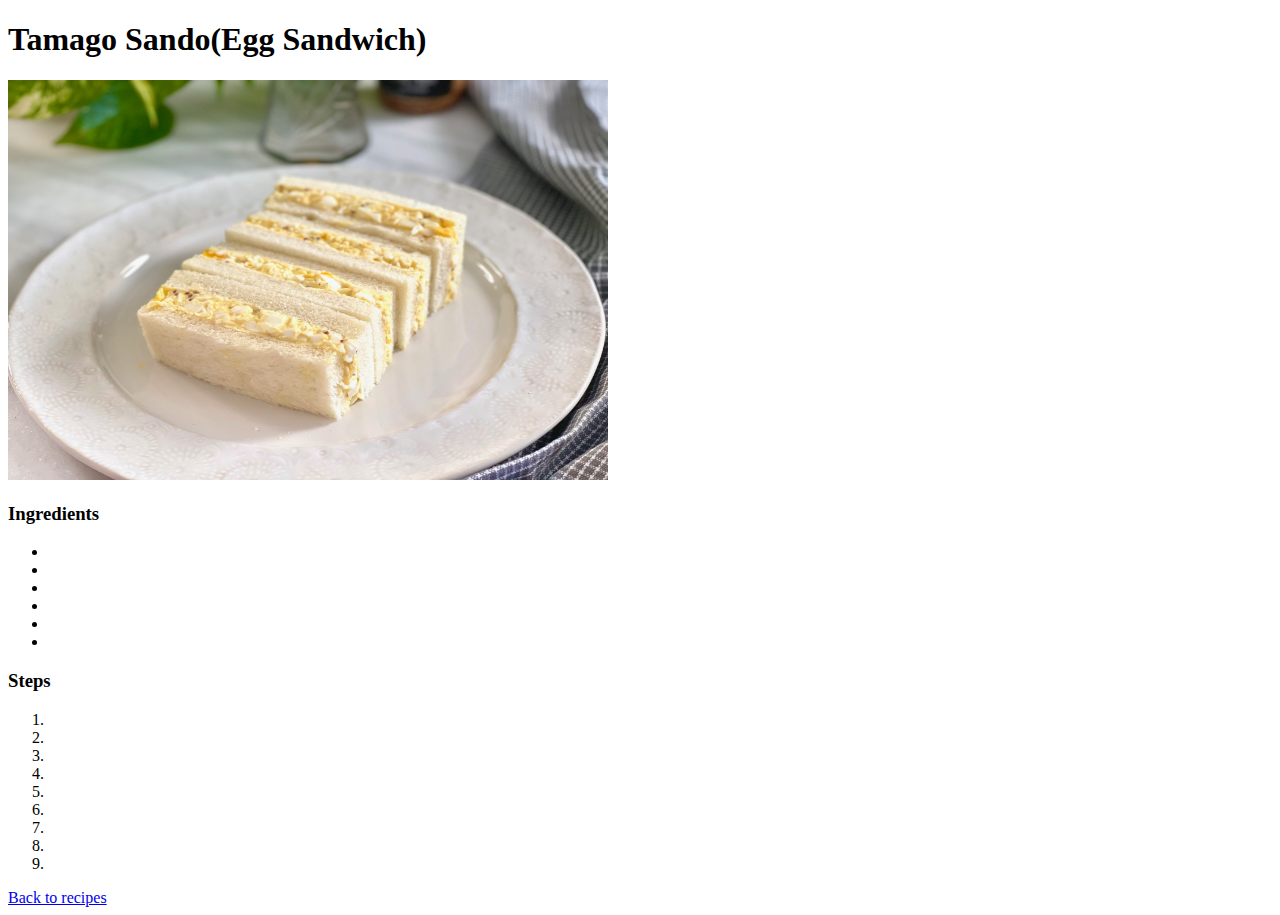
==== recipes/eggsando.html @ 7e3b54c0 "Add recipes, Update main site" ====
<!DOCTYPE html>
<html lang="en">
    <head>
        <meta charset="UTF-8">
        <title>Tamago Sando</title>
    </head>
    <body>
        <h1>Tamago Sando(Egg Sandwich)</h1>
        <img src="../img/eggsando.jpg" width="600" height="400" alt="an egg sandwich(tamago sando)">
        <p></p>
        <p></p>

        <h3>Ingredients</h3>
        <ul>
            <li></li>
            <li></li>
            <li></li>
            <li></li>
            <li></li>
            <li></li>
        </ul>

        <h3>Steps</h3>
        <ol>
            <li></li>
            <li></li>
            <li><li>
            <li></li>
            <li></li>
            <li></li>
            <li><li>
        </ol>

        <a href="../index.html">Back to recipes</a>
    </body>
</html>
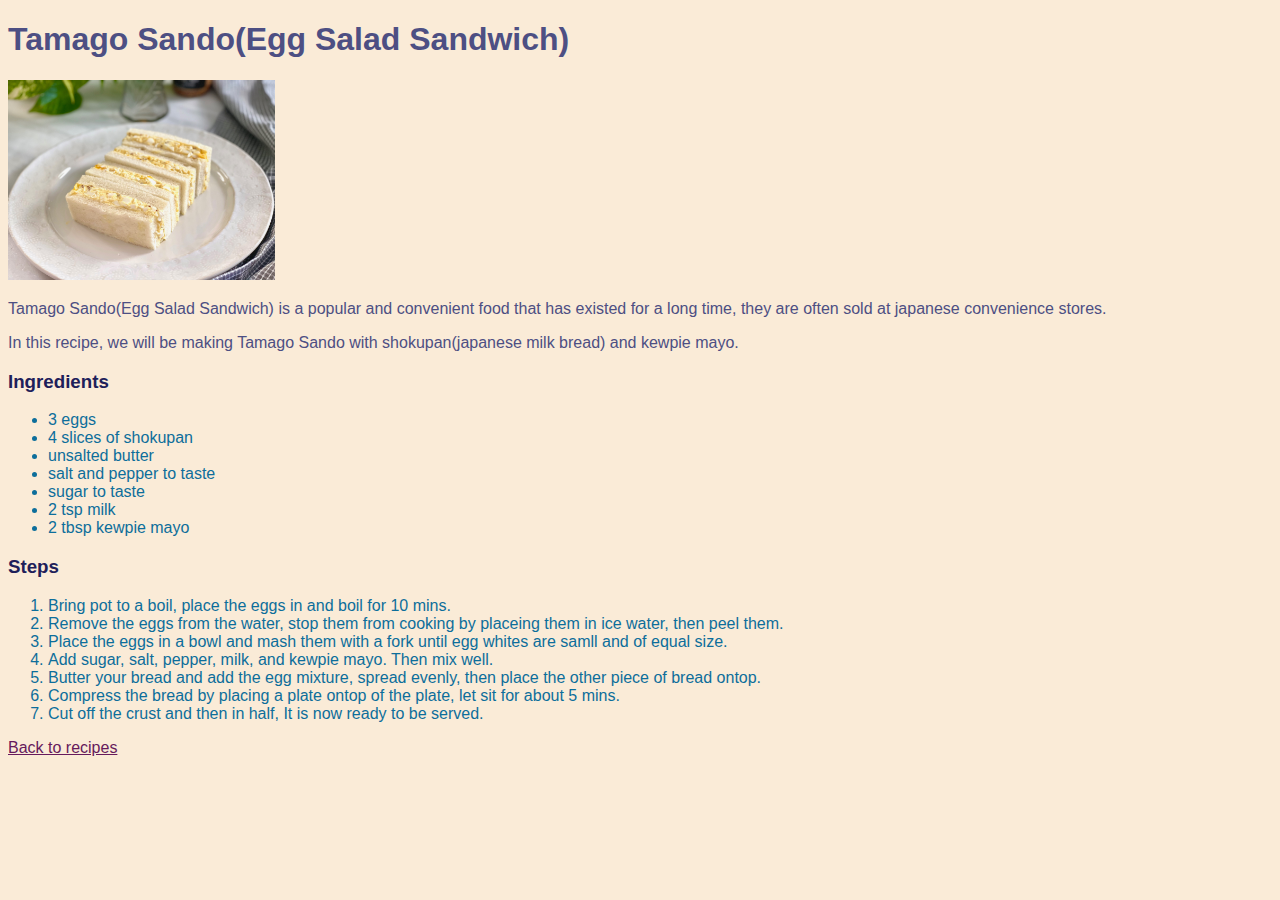
==== commit 5b91e3d3: "Added style to all pages" ====
--- a/recipes/eggsando.html
+++ b/recipes/eggsando.html
@@ -3,32 +3,34 @@
     <head>
         <meta charset="UTF-8">
         <title>Tamago Sando</title>
+        <link rel="stylesheet" href="../styles.css">
     </head>
     <body>
-        <h1>Tamago Sando(Egg Sandwich)</h1>
+        <h1>Tamago Sando(Egg Salad Sandwich)</h1>
         <img src="../img/eggsando.jpg" width="600" height="400" alt="an egg sandwich(tamago sando)">
-        <p></p>
-        <p></p>
+        <p>Tamago Sando(Egg Salad Sandwich) is a popular and convenient food that has existed for a long time, they are often sold at japanese convenience stores.</p>
+        <p>In this recipe, we will be making Tamago Sando with shokupan(japanese milk bread) and kewpie mayo.</p>
 
         <h3>Ingredients</h3>
         <ul>
-            <li></li>
-            <li></li>
-            <li></li>
-            <li></li>
-            <li></li>
-            <li></li>
+            <li>3 eggs</li>
+            <li>4 slices of shokupan</li>
+            <li>unsalted butter</li>
+            <li>salt and pepper to taste</li>
+            <li>sugar to taste</li>
+            <li>2 tsp milk</li>
+            <li>2 tbsp kewpie mayo</li>
         </ul>
 
         <h3>Steps</h3>
         <ol>
-            <li></li>
-            <li></li>
-            <li><li>
-            <li></li>
-            <li></li>
-            <li></li>
-            <li><li>
+            <li>Bring pot to a boil, place the eggs in and boil for 10 mins.</li>
+            <li>Remove the eggs from the water, stop them from cooking by placeing them in ice water, then peel them.</li>
+            <li>Place the eggs in a bowl and mash them with a fork until egg whites are samll and of equal size.</li>
+            <li>Add sugar, salt, pepper, milk, and kewpie mayo. Then mix well.</li>
+            <li>Butter your bread and add the egg mixture, spread evenly, then place the other piece of bread ontop.</li>
+            <li>Compress the bread by placing a plate ontop of the plate, let sit for about 5 mins.</li>
+            <li>Cut off the crust and then in half, It is now ready to be served.</li>
         </ol>
 
         <a href="../index.html">Back to recipes</a>
--- a/styles.css
+++ b/styles.css
@@ -0,0 +1,26 @@
+* {
+    background-color: #FAEBD7;
+    font-family: 'Gill Sans', 'Gill Sans MT', Calibri, 'Trebuchet MS', sans-serif;
+}
+
+img {
+    width: auto;
+    height: 200px;
+}
+
+p,
+h1 {
+    color: #4D4F83;
+}
+
+h3 {
+    color: #1e205a;
+}
+
+a {
+    color: #661a5c;
+}
+
+li {
+    color: #0d6e9b;
+}
